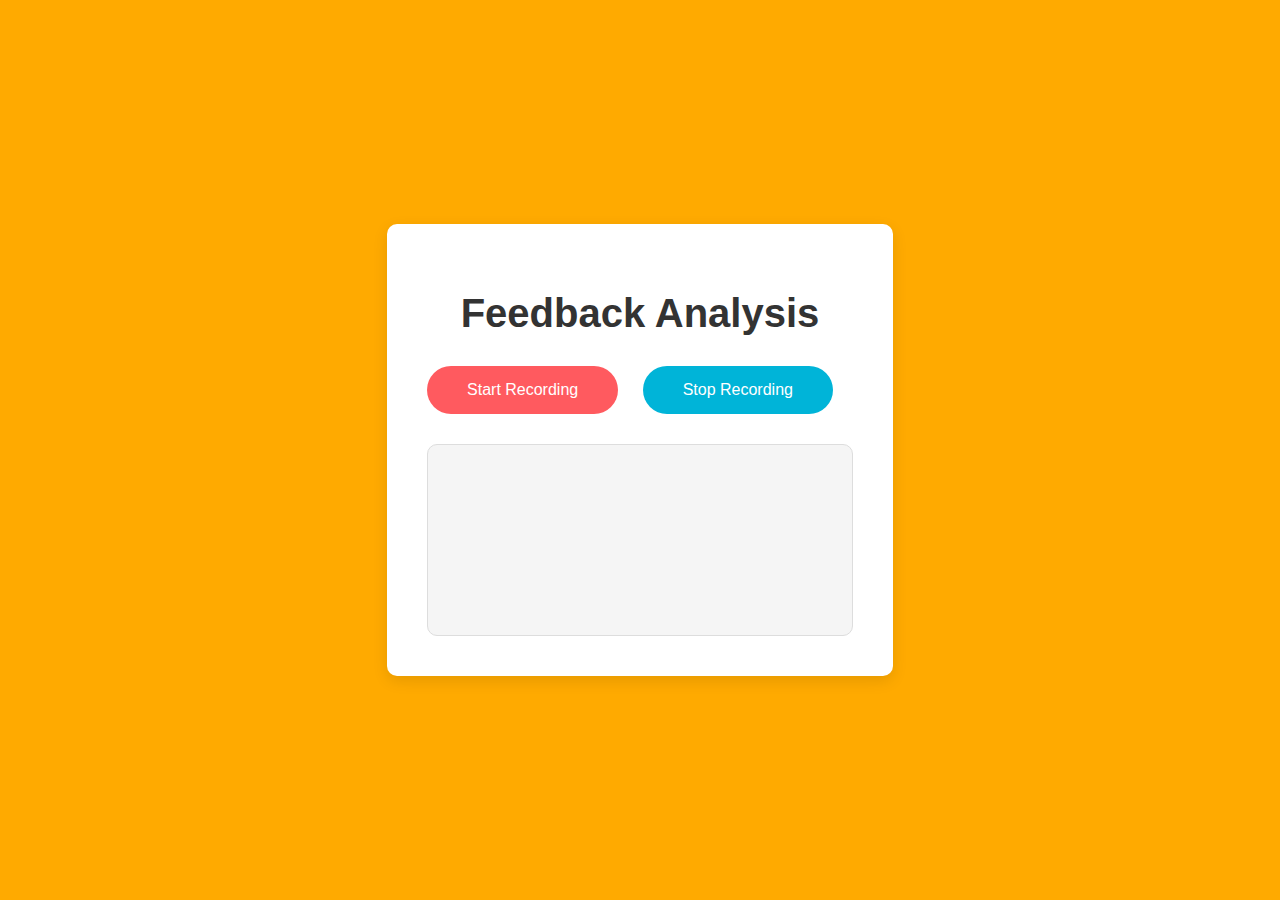
==== templates/feedback_analysis.html @ 75249dd2 "Organize HTML, CSS, JS files" ====
<!DOCTYPE html>
<html lang="en">
	<head>
		<meta charset="UTF-8" />
		<meta name="viewport" content="width=device-width, initial-scale=1.0" />
		<title>Feedback Analysis</title>
		<link rel="stylesheet" href="../static/styles/feedback_styles.css" />
	</head>
	<body>
		<div class="container">
			<h1>Feedback Analysis</h1>
			<button id="startButton" class="recordButton">Start Recording</button>
			<button id="stopButton" class="recordButton stop">Stop Recording</button>
			<div id="output" class="outputText"></div>
		</div>
		<script src="../static/scripts/script.js"></script>
	</body>
</html>
---- static/styles/feedback_styles.css ----
body {
    font-family: Arial, sans-serif;
    background-color: #ffaa00;
    margin: 0;
    padding: 0;
    display: flex;
    justify-content: center;
    align-items: center;
    height: 100vh;
}

.container {
    text-align: center;
    background-color: #ffffff;
    border-radius: 10px;
    padding: 40px;
    box-shadow: 0 5px 15px rgba(0, 0, 0, 0.1);
}

h1 {
    font-size: 2.5rem;
    color: #333333;
    margin-bottom: 30px;
}

.recordButton {
    display: inline-block;
    padding: 15px 40px;
    background-color: #ff5a5f;
    color: #ffffff;
    border: none;
    border-radius: 30px;
    font-size: 1rem;
    cursor: pointer;
    transition: background-color 0.3s ease;
    margin-right: 20px;
}

.recordButton.stop {
    background-color: #00b4d8;
}

.recordButton:hover {
    background-color: #8f6e9e;
}

.outputText {
    margin-top: 30px;
    padding: 20px;
    background-color: #f5f5f5;
    border: 1px solid #dddddd;
    border-radius: 10px;
    min-height: 150px;
    font-size: 1rem;
    color: #333333;
    text-align: left;
    overflow-y: auto;
}
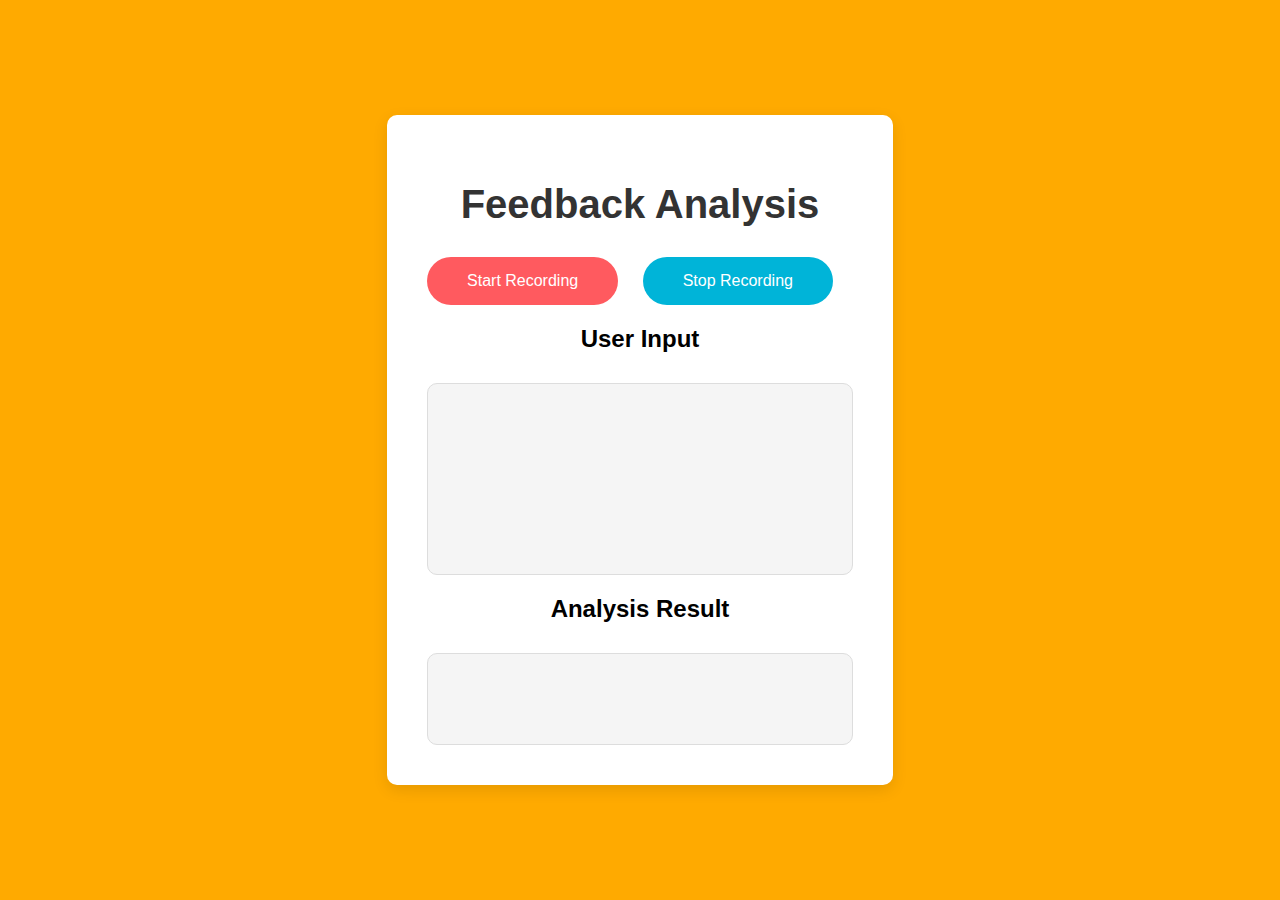
==== commit a4186007: "Update display to show results" ====
--- a/templates/feedback_analysis.html
+++ b/templates/feedback_analysis.html
@@ -11,7 +11,14 @@
 			<h1>Feedback Analysis</h1>
 			<button id="startButton" class="recordButton">Start Recording</button>
 			<button id="stopButton" class="recordButton stop">Stop Recording</button>
-			<div id="output" class="outputText"></div>
+			<div id="userInput" class="inputBox">
+				<h2>User Input</h2>
+				<div id="userText" class="userText"></div>
+			</div>
+			<div id="analysisResult" class="resultBox">
+				<h2>Analysis Result</h2>
+				<div id="output" class="outputText"></div>
+			</div>
 		</div>
 		<script src="../static/scripts/script.js"></script>
 	</body>
--- a/static/styles/feedback_styles.css
+++ b/static/styles/feedback_styles.css
@@ -1,58 +1,71 @@
 body {
-    font-family: Arial, sans-serif;
-    background-color: #ffaa00;
-    margin: 0;
-    padding: 0;
-    display: flex;
-    justify-content: center;
-    align-items: center;
-    height: 100vh;
+	font-family: Arial, sans-serif;
+	background-color: #ffaa00;
+	margin: 0;
+	padding: 0;
+	display: flex;
+	justify-content: center;
+	align-items: center;
+	height: 100vh;
 }
 
 .container {
-    text-align: center;
-    background-color: #ffffff;
-    border-radius: 10px;
-    padding: 40px;
-    box-shadow: 0 5px 15px rgba(0, 0, 0, 0.1);
+	text-align: center;
+	background-color: #ffffff;
+	border-radius: 10px;
+	padding: 40px;
+	box-shadow: 0 5px 15px rgba(0, 0, 0, 0.1);
 }
 
 h1 {
-    font-size: 2.5rem;
-    color: #333333;
-    margin-bottom: 30px;
+	font-size: 2.5rem;
+	color: #333333;
+	margin-bottom: 30px;
 }
 
 .recordButton {
-    display: inline-block;
-    padding: 15px 40px;
-    background-color: #ff5a5f;
-    color: #ffffff;
-    border: none;
-    border-radius: 30px;
-    font-size: 1rem;
-    cursor: pointer;
-    transition: background-color 0.3s ease;
-    margin-right: 20px;
+	display: inline-block;
+	padding: 15px 40px;
+	background-color: #ff5a5f;
+	color: #ffffff;
+	border: none;
+	border-radius: 30px;
+	font-size: 1rem;
+	cursor: pointer;
+	transition: background-color 0.3s ease;
+	margin-right: 20px;
 }
 
 .recordButton.stop {
-    background-color: #00b4d8;
+	background-color: #00b4d8;
 }
 
 .recordButton:hover {
-    background-color: #8f6e9e;
+	background-color: #8f6e9e;
 }
 
 .outputText {
-    margin-top: 30px;
-    padding: 20px;
-    background-color: #f5f5f5;
-    border: 1px solid #dddddd;
-    border-radius: 10px;
-    min-height: 150px;
-    font-size: 1rem;
-    color: #333333;
-    text-align: left;
-    overflow-y: auto;
+	margin-top: 30px;
+	padding: 20px;
+	background-color: #f5f5f5;
+	border: 1px solid #dddddd;
+	border-radius: 10px;
+	min-height: 50px;
+	font-size: 1rem;
+	color: #333333;
+	text-align: left;
+	overflow-y: auto;
 }
+
+.userText {
+	margin-top: 30px;
+	padding: 20px;
+	background-color: #f5f5f5;
+	border: 1px solid #dddddd;
+	border-radius: 10px;
+	min-height: 150px;
+	font-size: 1rem;
+	color: #333333;
+	text-align: left;
+	overflow-y: auto;
+}
